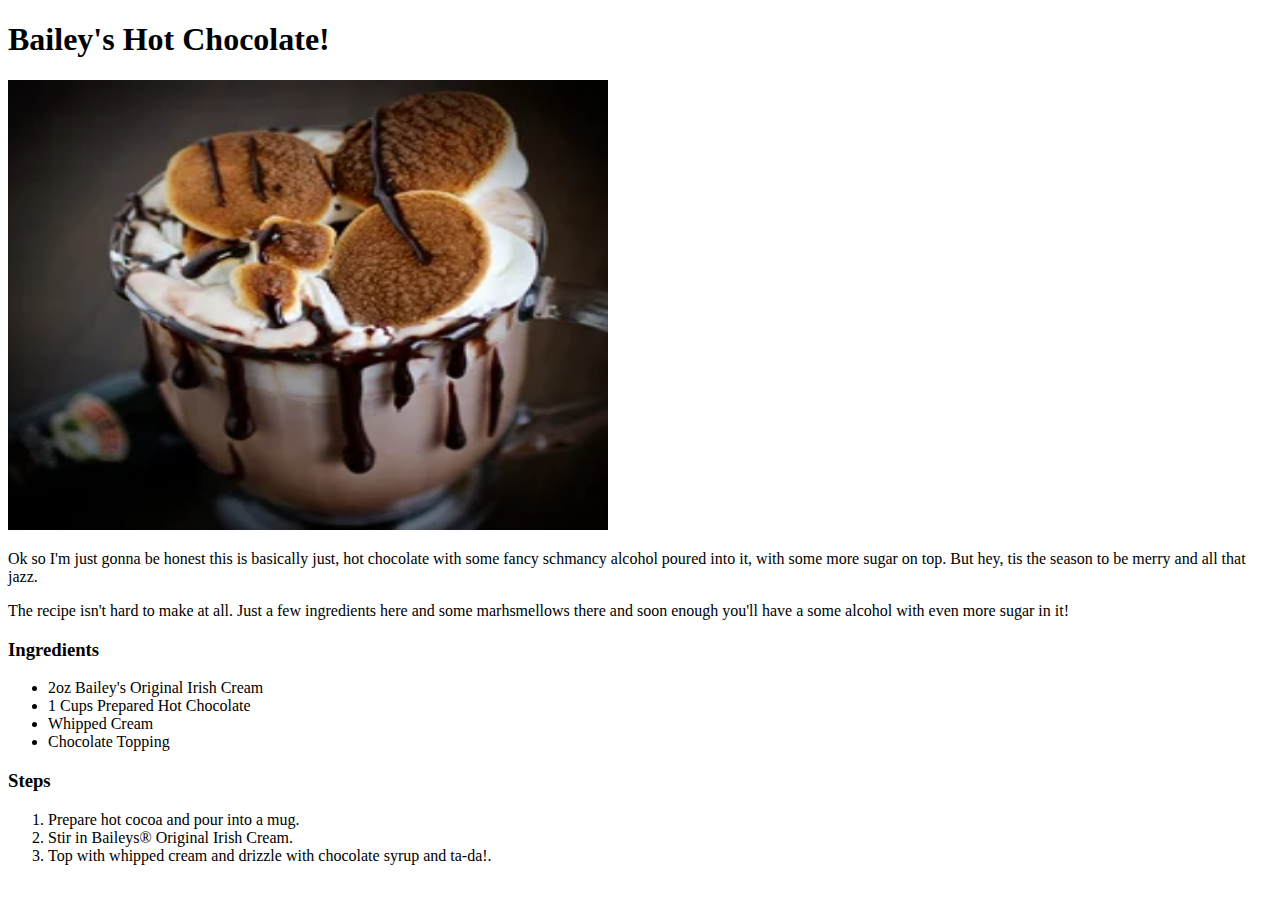
==== recipes/baileys-hot-chocolate.html @ 4f70cf38 "Edit baileys-hot-chocolate.html and marbled-pumpkin-cheesecake.html and recipe-images/" ====
<!DOCTYPE html>
<html lang="en">
<head>
    <meta charset="UTF-8">
    <meta http-equiv="X-UA-Compatible" content="IE=edge">
    <meta name="viewport" content="width=device-width, initial-scale=1.0">
    <title>Odin Recipe: Baileys Hot Chocolate</title>
</head>
<body>
    <h1>Bailey's Hot Chocolate!</h1>
    <img src="recipe-images/Hot-Chocolate.jpeg" alt="Very Sugary Alcholic Chocolate Milk"
    style="width:600px; height:450px;">

    <p>Ok so I'm just gonna be honest this is basically just, hot chocolate with some
        fancy schmancy alcohol poured into it, with some more sugar on top. But hey, tis the season to be merry
        and all that jazz. 
    </p>

    <p>The recipe isn't hard to make at all. Just a few ingredients here and some marhsmellows
        there and soon enough you'll have a some alcohol with even more sugar in it!
    </p>

    <h3><strong>Ingredients</strong></h3>
    <ul>
        <li>2oz Bailey's Original Irish Cream</li>
        <li>1 Cups Prepared Hot Chocolate</li>
        <li>Whipped Cream</li>
        <li>Chocolate Topping</li>
    </ul>

    <h3>Steps</h3>
    <ol>
        <li>
            Prepare hot cocoa and pour into a mug. 
        </li>

        <li>
            Stir in Baileys® Original Irish Cream.
        </li>

        <li> 
            Top with whipped cream and drizzle with chocolate syrup and ta-da!.
        </li>
    </ol>


</body>
</html>
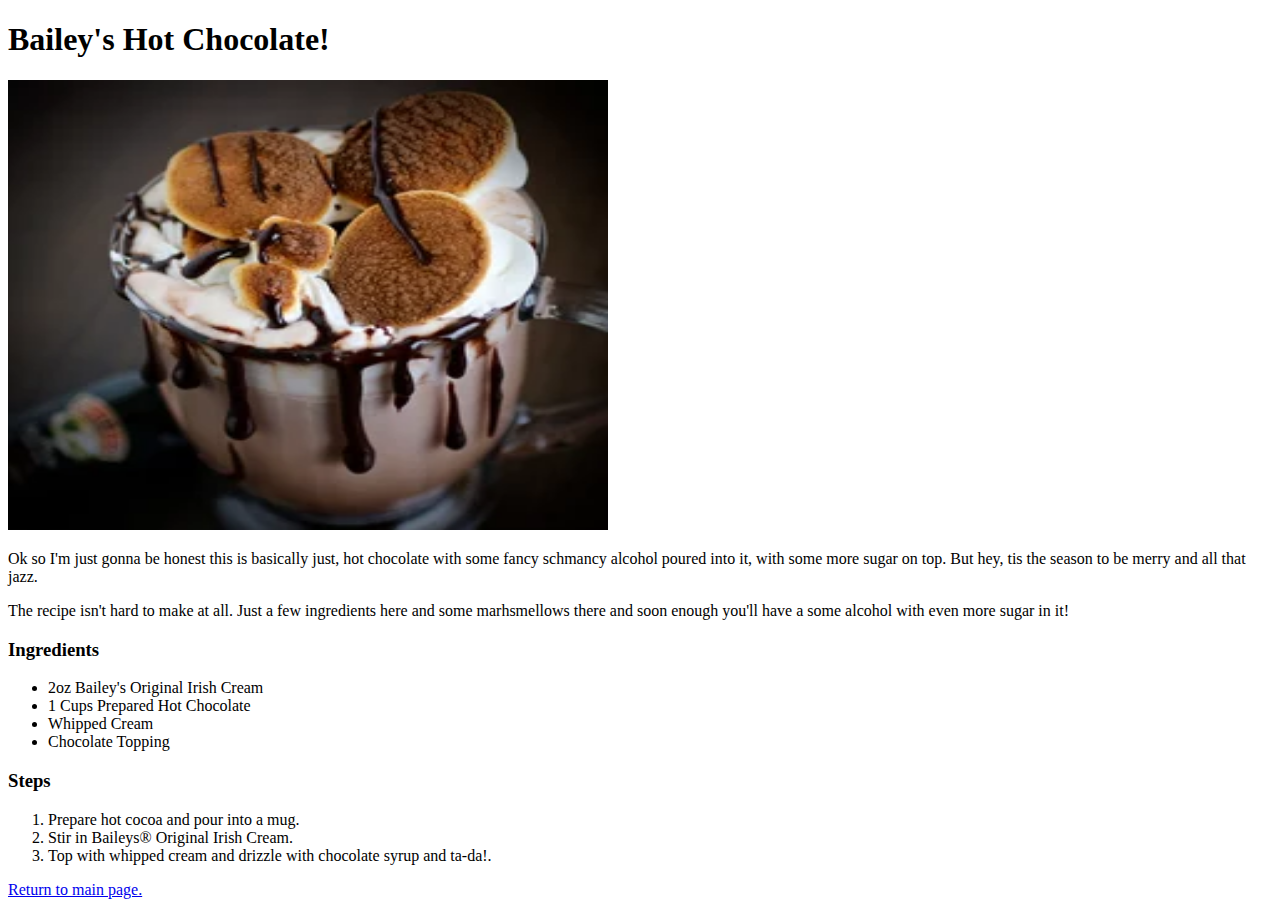
==== commit f51144de: "Edit baileys-hot-chocolate.html and chocolate-chip-cookies.html and marbled-pumpkin-cheesecake.html" ====
--- a/recipes/baileys-hot-chocolate.html
+++ b/recipes/baileys-hot-chocolate.html
@@ -43,6 +43,7 @@
         </li>
     </ol>
 
+    <a href="../index.html">Return to main page.</a>
 
 </body>
 </html>